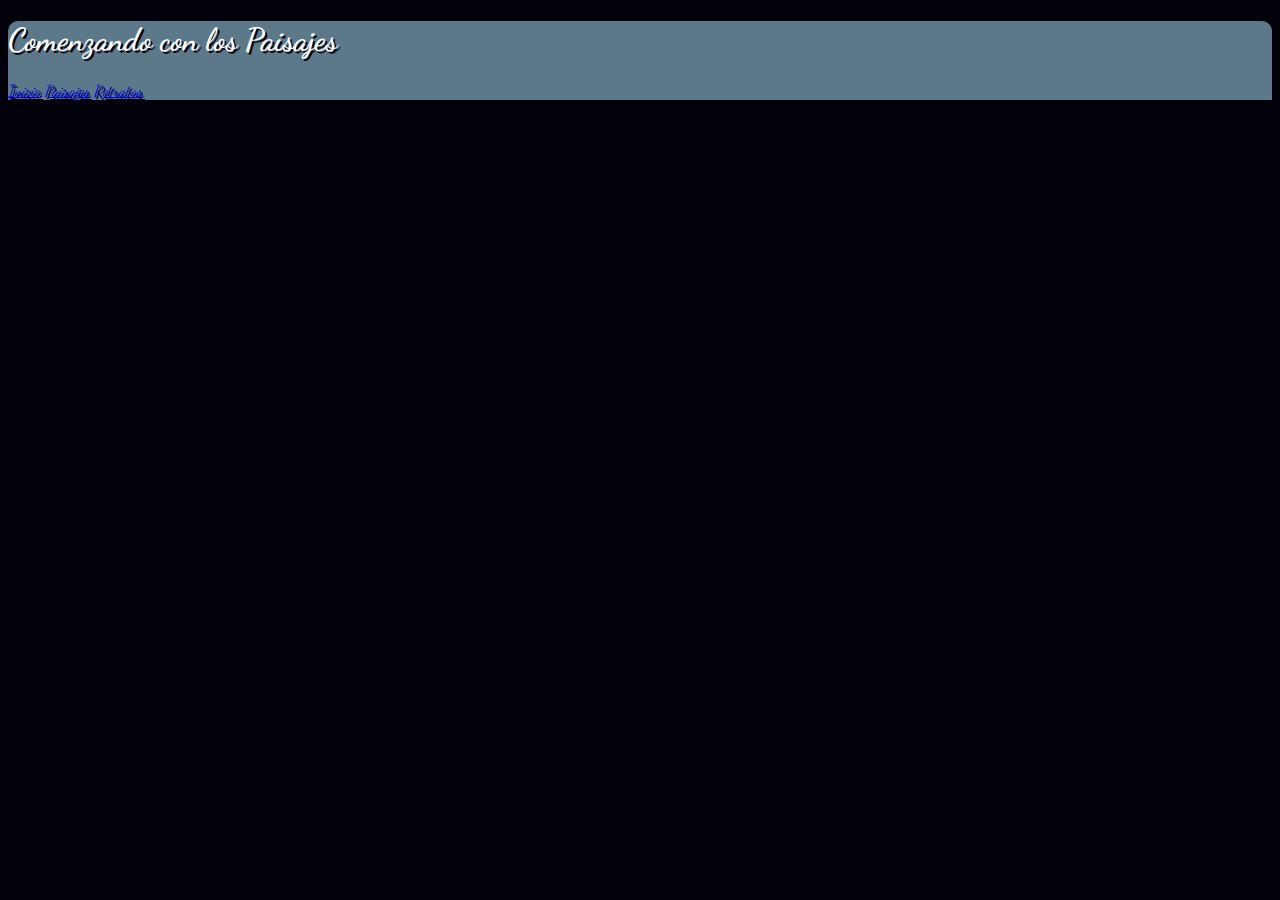
==== paisajes.html @ c1e89cd5 "Creacion del Repositorio" ====
<!DOCTYPE html>
<html>
  <head>
    <meta charset="utf-8">
    <meta name="author" content="Mauricio Romero">
    <meta name="description" content="Sitio Web Responsivo para Fotografos principiantes">
    <meta name="viewport" content="width=device-width,user-scalable=no,initial-scale=1.0">
    <title>Paisajes</title>
    <link href="https://fonts.googleapis.com/css?family=Dancing+Script" rel="stylesheet">
    <link rel="stylesheet" href="css/estilos.css">
  </head>
  <body>
    <header>
      <h1>Comenzando con los Paisajes</h1>
      <nav>
        <a href="index.html">Inicio</a>
        <a href="paisajes.html">Paisajes</a>
        <a href="retratos.html">Retratos</a>
      </nav>
    </header>
  </body>
</html>
---- css/estilos.css ----
body{
  font-family: 'Dancing Script', cursive;
  background: #02010a;
}

header{
  background: #5b7989;
  text-align: left;
  color: white;
  text-shadow: 2px 2px #02010a;
  border-radius: 10px 10px 0px 0px;
  -moz-border-radius: 10px 10px 0px 0px; /*Para Mozilla Firefox*/
  -webkit-border-radius: 10px 10px 0px 0px; /*Para Safari*/
  width: 100%;
}

#contenido{
  text-align: center;
  border: 1px solid black;
  width: 100%;
  display: flex;
	flex-flow: row wrap;
}

#contenido img{
 border: 2px solid #02010a;
 width: 50%;
}

.central{
  background: #82c3a6;
  text-align: center;
  width: 100%;
}

.central img{
  border: 2px solid #02010a;
  width: 90%;
}

.secundaria-izquierda{
  background: #d5c75f;
  text-align: center;
  width: 50%;
}

.secundaria-izquierda img{
  border: 2px solid #02010a;
  width: 90%;
}

.secundaria-derecha{
  background: #d5c75f;
  text-align: center;
  width: 50%;
}

.secundaria-derecha img{
  border: 2px solid #02010a;
  width: 90%;
}

footer{
  background: #C6d5c5;
  border-radius: 0px 0px 10px 10px;
  -moz-border-radius: 0px 0px 10px 10px; /*Para Mozilla Firefox*/
  -webkit-border-radius: 0px 0px 10px 10px; /*Para Safari*/
  width: 100%;
  display: flex;
	flex-flow: row wrap;
  text-align: center;
}

footer img{
  width: 25px;
}

footer div{
  width: 25%;
}
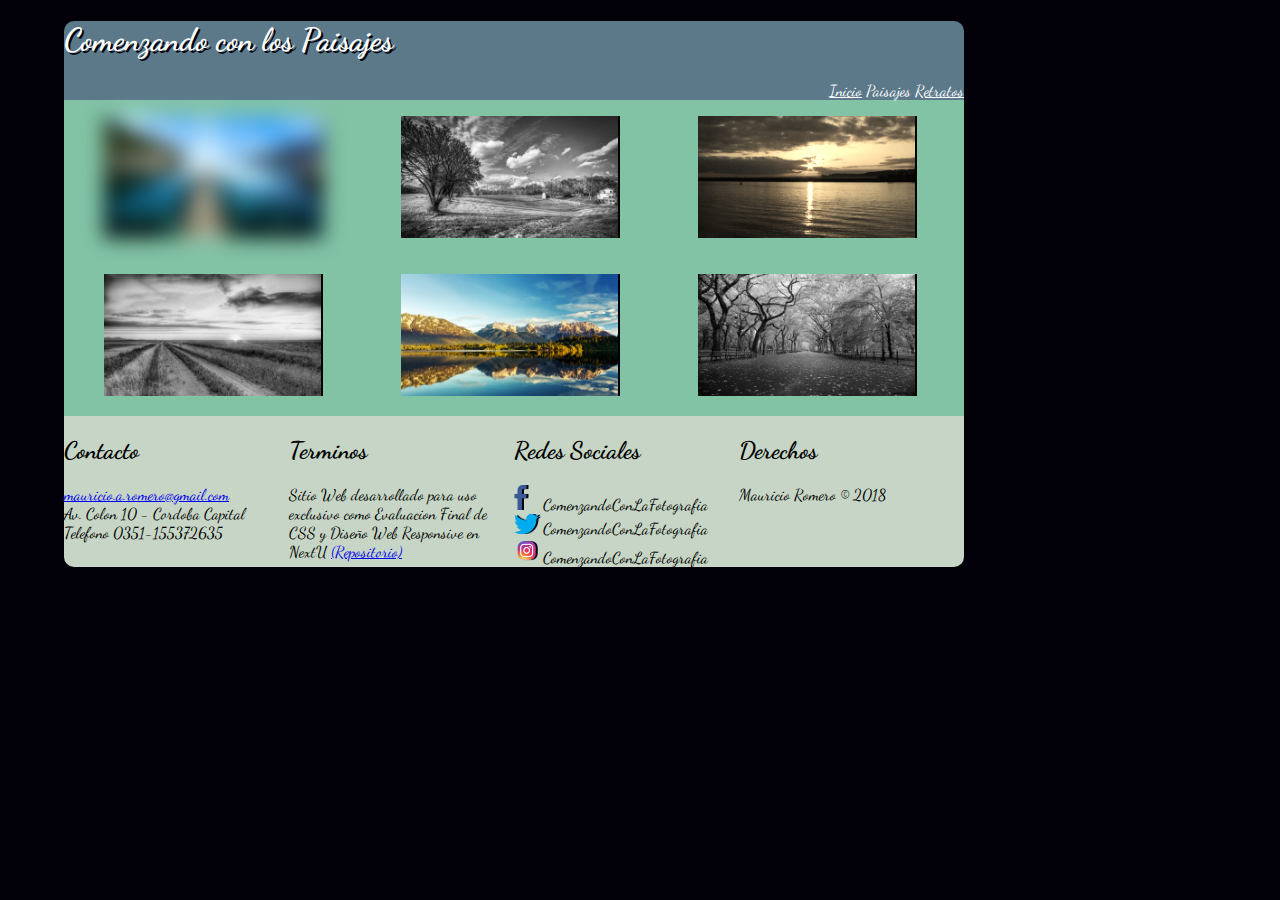
==== commit 8048e117: "Diseño Responsive Web (implementacion parcial)." ====
--- a/paisajes.html
+++ b/paisajes.html
@@ -14,9 +14,91 @@
       <h1>Comenzando con los Paisajes</h1>
       <nav>
         <a href="index.html">Inicio</a>
-        <a href="paisajes.html">Paisajes</a>
+        <a href="paisajes.html" id="pagina-actual">Paisajes</a>
         <a href="retratos.html">Retratos</a>
       </nav>
     </header>
+    <div id="wrapper">
+      <div class="img-wrapper">
+        <figure class="img-1">
+          <picture>
+            <source media="(min-width: 900px)" srcset="imagenes/paisaje-agua.jpg">
+            <source media="(max-width: 900px)" srcset="imagenes/paisaje-agua.jpg">
+            <img src="imagenes/paisaje-agua.jpg" alt="">
+          </picture>
+        </figure>
+      </div>
+      <div class="img-wrapper">
+        <figure class="img-2">
+          <picture>
+            <source media="(min-width: 900px)" srcset="imagenes/paisaje-arbol-rosa.jpg">
+            <source media="(max-width: 900px)" srcset="imagenes/paisaje-arbol-rosa.jpg">
+            <img src="imagenes/paisaje-arbol-rosa.jpg" alt="">
+          </picture>
+        </figure>
+      </div>
+      <div class="img-wrapper">
+        <figure class="img-3">
+          <picture>
+            <source media="(min-width: 900px)" srcset="imagenes/paisaje-atardecer.jpg">
+            <source media="(max-width: 900px)" srcset="imagenes/paisaje-atardecer.jpg">
+            <img src="imagenes/paisaje-atardecer.jpg" alt="">
+          </picture>
+        </figure>
+      </div>
+      <div class="img-wrapper">
+        <figure class="img-4">
+          <picture>
+            <source media="(min-width: 900px)" srcset="imagenes/paisaje-campo.jpg">
+            <source media="(max-width: 900px)" srcset="imagenes/paisaje-campo.jpg">
+            <img src="imagenes/paisaje-campo.jpg" alt="">
+          </picture>
+        </figure>
+      </div>
+      <div class="img-wrapper">
+        <figure class="img-5">
+          <picture>
+            <source media="(min-width: 900px)" srcset="imagenes/paisaje-dique-montanas.jpg">
+            <source media="(max-width: 900px)" srcset="imagenes/paisaje-dique-montanas.jpg">
+            <img src="imagenes/paisaje-dique-montanas.jpg" alt="">
+          </picture>
+        </figure>
+      </div>
+      <div class="img-wrapper">
+        <figure class="img-6">
+          <picture>
+            <source media="(min-width: 900px)" srcset="imagenes/paisaje-otono.jpg">
+            <source media="(max-width: 900px)" srcset="imagenes/paisaje-otono.jpg">
+            <img src="imagenes/paisaje-otono.jpg" alt="">
+          </picture>
+        </figure>
+      </div>
+    </div>
+    <footer>
+      <div class="">
+          <h2>Contacto</h2>
+          <a href="mailto:mauricio.a.romero@gmail.com">mauricio.a.romero@gmail.com</a>
+          <br>
+          Av. Colon 10 - Cordoba Capital
+          <br>
+          Telefono 0351-155372635
+      </div>
+      <div class="">
+        <h2>Terminos</h2>
+        Sitio Web desarrollado para uso exclusivo como Evaluacion Final de CSS y Diseño Web Responsive en NextU <a href="https://github.com/mauricioaromero/CSSyDisenoWebResponsiveEvaluacionFinal.git">(Repositorio)</a>
+      </div>
+      <div class="">
+        <h2>Redes Sociales</h2>
+        <img src="imagenes/facebook.png" alt=""> ComenzandoConLaFotografia
+        <br>
+        <img src="imagenes/twitter.png" alt=""> ComenzandoConLaFotografia
+        <br>
+        <img src="imagenes/instagram.png" alt=""> ComenzandoConLaFotografia
+      </div>
+      <div class="">
+        <h2>Derechos</h2>
+        Mauricio Romero &copy; 2018
+      </div>
+    </footer>
   </body>
 </html>
--- a/css/estilos.css
+++ b/css/estilos.css
@@ -1,80 +1,179 @@
 body{
   font-family: 'Dancing Script', cursive;
   background: #02010a;
+  width: 90%;
+  margin-left: 5%;
 }
 
 header{
+  width: 100%;
+  max-width: 900px;
   background: #5b7989;
+  border-radius: 10px 10px 0px 0px;
+  -moz-border-radius: 10px 10px 0px 0px; /*Para Mozilla Firefox*/
+  -webkit-border-radius: 10px 10px 0px 0px; /*Para Safari*/
+  animation: Inicio 1s;
+}
+
+@-webkit-keyframes Inicio{
+  0%{
+    margin-top: 150%;
+  }
+  60%{
+    margin-top: -5%;
+  }
+  100%{
+    margin-top: 0%;
+  }
+}
+
+header h1{
   text-align: left;
   color: white;
   text-shadow: 2px 2px #02010a;
-  border-radius: 10px 10px 0px 0px;
-  -moz-border-radius: 10px 10px 0px 0px; /*Para Mozilla Firefox*/
-  -webkit-border-radius: 10px 10px 0px 0px; /*Para Safari*/
-  width: 100%;
+}
+
+header nav{
+  text-align: right;
+}
+
+header nav a{
+  color: white;
+}
+
+img{
+  -webkit-filter: drop-shadow(2px 0px 0px #02010a);
+  filter: drop-shadow(2px 0px 0px #02010a);
+}
+
+#pagina-actual{
+  text-decoration: none;
 }
 
 #contenido{
+  width: 100%;
+  max-width: 900px;
   text-align: center;
-  border: 1px solid black;
-  width: 100%;
   display: flex;
 	flex-flow: row wrap;
 }
 
 #contenido img{
  border: 2px solid #02010a;
- width: 50%;
 }
 
-.central{
+.imagen-central{
   background: #82c3a6;
-  text-align: center;
   width: 100%;
 }
 
-.central img{
-  border: 2px solid #02010a;
-  width: 90%;
+.imagen-central img{
+  width: 100%;
 }
 
-.secundaria-izquierda{
+.imagen-secundaria{
   background: #d5c75f;
-  text-align: center;
+  /*border: 1px solid black;*/ /*Este requerimiento desplaza el orden de la distribucion*/
   width: 50%;
 }
 
-.secundaria-izquierda img{
-  border: 2px solid #02010a;
-  width: 90%;
+.imagen-secundaria img{
+  width: 100%;
 }
 
-.secundaria-derecha{
-  background: #d5c75f;
-  text-align: center;
-  width: 50%;
+.img-paisaje:hover{
+  transform: rotate(10deg);
 }
 
-.secundaria-derecha img{
-  border: 2px solid #02010a;
-  width: 90%;
+.img-retrato:hover{
+  transform: translate(20px, -5px);
+  -webkit-filter: drop-shadow(2px 2px 2px #82c3a6);
+  filter: drop-shadow(2px 2px 2px #82c3a6);
+}
+
+#wrapper{
+  width: 100%;
+  max-width: 900px;
+  display: flex;
+  flex-flow: row wrap;
+  background: #82c3a6;
+}
+
+.img-wrapper{
+  width: 33%;
+}
+
+.img-wrapper img{
+  width: 100%;
+}
+
+.img-1{
+  -webkit-filter: blur(10px);
+  filter: blur(10px);
+}
+
+.img-2, .img-4, .img-6{
+  -webkit-filter: grayscale(100%);
+  filter: grayscale(100%);
+}
+
+.img-3{
+  -webkit-filter: sepia(90%);
+  filter: sepia(90%);
 }
 
 footer{
+  width: 100%;
+  max-width: 900px;
   background: #C6d5c5;
   border-radius: 0px 0px 10px 10px;
   -moz-border-radius: 0px 0px 10px 10px; /*Para Mozilla Firefox*/
   -webkit-border-radius: 0px 0px 10px 10px; /*Para Safari*/
-  width: 100%;
   display: flex;
 	flex-flow: row wrap;
-  text-align: center;
-}
-
-footer img{
-  width: 25px;
 }
 
 footer div{
   width: 25%;
 }
+
+footer div img{
+  width: 25px;
+}
+
+@media screen{
+  h1{
+    text-align: right;
+  }
+}
+
+@media (max-width:900px) {
+  header h1{
+    text-align: center;
+  }
+  header nav{
+    text-align: center;
+  }
+  #contenido{
+    display: flex;
+    flex-flow: column;
+  }
+  .imagen-secundaria{
+    width: 100%;
+  }
+  #wrapper{
+    display: flex;
+    flex-flow: column;
+  }
+  .img-wrapper{
+    width: 100%;
+  }
+  footer{
+    display: flex;
+    flex-flow: column;
+  }
+}
+
+@media (min-width:900px) {
+
+}
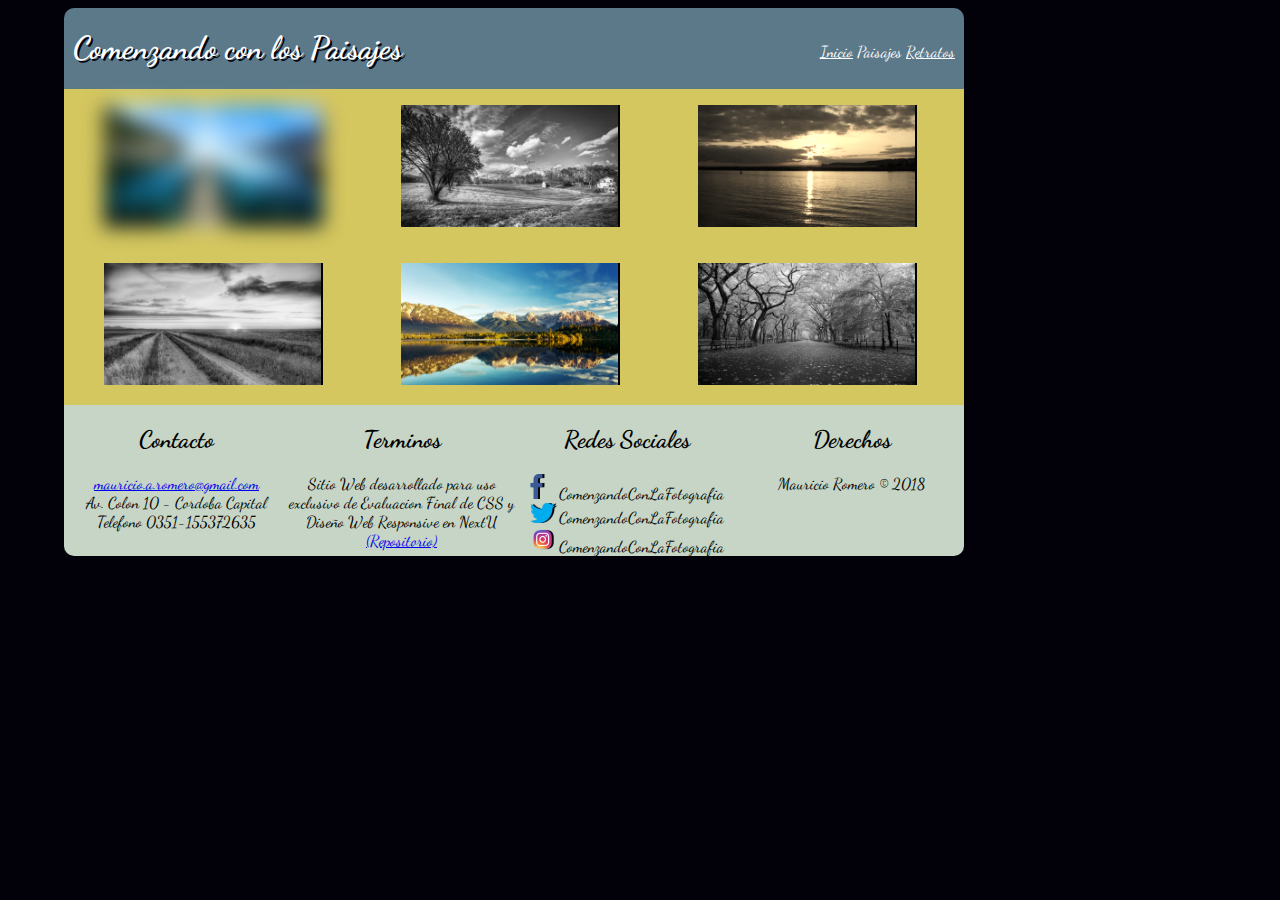
==== commit c18b8637: "Agregado imagenes para dispositivos pequeños. Ediciones segun recomendacion de Tutor. Version 1.0." ====
--- a/paisajes.html
+++ b/paisajes.html
@@ -5,7 +5,7 @@
     <meta name="author" content="Mauricio Romero">
     <meta name="description" content="Sitio Web Responsivo para Fotografos principiantes">
     <meta name="viewport" content="width=device-width,user-scalable=no,initial-scale=1.0">
-    <title>Paisajes</title>
+    <title>Comenzando con los Paisajes</title>
     <link href="https://fonts.googleapis.com/css?family=Dancing+Script" rel="stylesheet">
     <link rel="stylesheet" href="css/estilos.css">
   </head>
@@ -13,9 +13,11 @@
     <header>
       <h1>Comenzando con los Paisajes</h1>
       <nav>
-        <a href="index.html">Inicio</a>
-        <a href="paisajes.html" id="pagina-actual">Paisajes</a>
-        <a href="retratos.html">Retratos</a>
+        <ul>
+          <li><a href="index.html">Inicio</a></li>
+          <li><a href="paisajes.html" id="pagina-actual">Paisajes</a></li>
+          <li><a href="retratos.html">Retratos</a></li>
+        </ul>
       </nav>
     </header>
     <div id="wrapper">
@@ -85,7 +87,7 @@
       </div>
       <div class="">
         <h2>Terminos</h2>
-        Sitio Web desarrollado para uso exclusivo como Evaluacion Final de CSS y Diseño Web Responsive en NextU <a href="https://github.com/mauricioaromero/CSSyDisenoWebResponsiveEvaluacionFinal.git">(Repositorio)</a>
+        Sitio Web desarrollado para uso exclusivo de Evaluacion Final de CSS y Diseño Web Responsive en NextU <a href="https://github.com/mauricioaromero/CSSyDisenoWebResponsiveEvaluacionFinal.git">(Repositorio)</a>
       </div>
       <div class="">
         <h2>Redes Sociales</h2>
--- a/css/estilos.css
+++ b/css/estilos.css
@@ -13,6 +13,7 @@
   -moz-border-radius: 10px 10px 0px 0px; /*Para Mozilla Firefox*/
   -webkit-border-radius: 10px 10px 0px 0px; /*Para Safari*/
   animation: Inicio 1s;
+  overflow: hidden;
 }
 
 @-webkit-keyframes Inicio{
@@ -28,16 +29,27 @@
 }
 
 header h1{
-  text-align: left;
   color: white;
   text-shadow: 2px 2px #02010a;
+  float: left;
+  padding-left: 1%; /*Estilo no solicitado en Evaluacion*/
 }
 
 header nav{
-  text-align: right;
-}
-
-header nav a{
+  float: right;
+  padding-top: 2%;
+  padding-right: 1%; /*Estilo no solicitado en Evaluacion*/
+}
+
+header nav ul{
+  list-style: none;
+}
+
+header nav ul li{
+  display: inline;
+}
+
+header nav ul li a{
   color: white;
 }
 
@@ -51,8 +63,6 @@
 }
 
 #contenido{
-  width: 100%;
-  max-width: 900px;
   text-align: center;
   display: flex;
 	flex-flow: row wrap;
@@ -73,16 +83,19 @@
 
 .imagen-secundaria{
   background: #d5c75f;
-  /*border: 1px solid black;*/ /*Este requerimiento desplaza el orden de la distribucion*/
+  /*border: 1px solid black;*/ /*Este estilo, segun se consulto a TUTOR se aplica a las imagenes hijas, NO a este elemento*/
   width: 50%;
 }
 
 .imagen-secundaria img{
+  border: 1px solid black;
   width: 100%;
 }
 
 .img-paisaje:hover{
   transform: rotate(10deg);
+  -webkit-filter: drop-shadow(2px 2px 2px #82c3a6);
+  filter: drop-shadow(2px 2px 2px #82c3a6);
 }
 
 .img-retrato:hover{
@@ -92,11 +105,9 @@
 }
 
 #wrapper{
-  width: 100%;
-  max-width: 900px;
   display: flex;
   flex-flow: row wrap;
-  background: #82c3a6;
+  background: #d5c75f;
 }
 
 .img-wrapper{
@@ -123,8 +134,6 @@
 }
 
 footer{
-  width: 100%;
-  max-width: 900px;
   background: #C6d5c5;
   border-radius: 0px 0px 10px 10px;
   -moz-border-radius: 0px 0px 10px 10px; /*Para Mozilla Firefox*/
@@ -135,6 +144,7 @@
 
 footer div{
   width: 25%;
+  text-align: center; /*Estilo no solicitado en Evaluacion*/
 }
 
 footer div img{
@@ -148,13 +158,20 @@
 }
 
 @media (max-width:900px) {
+  header{
+    width: 100%;
+  }
   header h1{
+    float: none;
     text-align: center;
   }
   header nav{
+    float: none;
     text-align: center;
+    height: 100%;
   }
   #contenido{
+    width: 100%;
     display: flex;
     flex-flow: column;
   }
@@ -162,6 +179,7 @@
     width: 100%;
   }
   #wrapper{
+    width: 100%;
     display: flex;
     flex-flow: column;
   }
@@ -169,11 +187,26 @@
     width: 100%;
   }
   footer{
+    width: 100%;
     display: flex;
     flex-flow: column;
   }
+  footer div{
+    width: 100%;
+  }
 }
 
 @media (min-width:900px) {
-
-}
+  header{
+    max-width: 900px;
+  }
+  #contenido{
+    max-width: 900px;
+  }
+  #wrapper{
+    max-width: 900px;
+  }
+  footer{
+    max-width: 900px;
+  }
+}
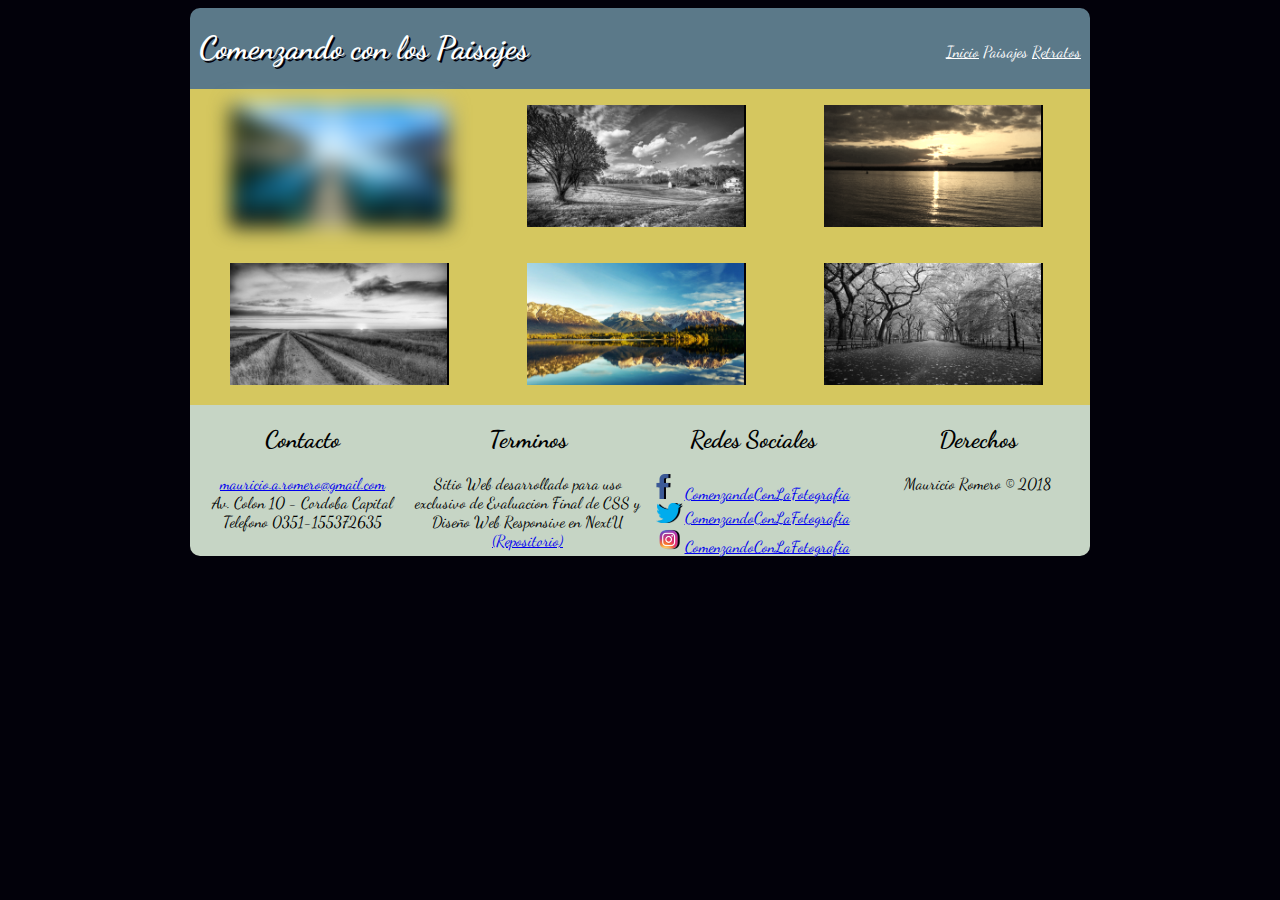
==== commit 2a260b86: "Version Final" ====
--- a/paisajes.html
+++ b/paisajes.html
@@ -25,7 +25,7 @@
         <figure class="img-1">
           <picture>
             <source media="(min-width: 900px)" srcset="imagenes/paisaje-agua.jpg">
-            <source media="(max-width: 900px)" srcset="imagenes/paisaje-agua.jpg">
+            <source media="(max-width: 900px)" srcset="imagenes/paisaje-agua-small.jpg">
             <img src="imagenes/paisaje-agua.jpg" alt="">
           </picture>
         </figure>
@@ -34,7 +34,7 @@
         <figure class="img-2">
           <picture>
             <source media="(min-width: 900px)" srcset="imagenes/paisaje-arbol-rosa.jpg">
-            <source media="(max-width: 900px)" srcset="imagenes/paisaje-arbol-rosa.jpg">
+            <source media="(max-width: 900px)" srcset="imagenes/paisaje-arbol-rosa-small.jpg">
             <img src="imagenes/paisaje-arbol-rosa.jpg" alt="">
           </picture>
         </figure>
@@ -43,7 +43,7 @@
         <figure class="img-3">
           <picture>
             <source media="(min-width: 900px)" srcset="imagenes/paisaje-atardecer.jpg">
-            <source media="(max-width: 900px)" srcset="imagenes/paisaje-atardecer.jpg">
+            <source media="(max-width: 900px)" srcset="imagenes/paisaje-atardecer-small.jpg">
             <img src="imagenes/paisaje-atardecer.jpg" alt="">
           </picture>
         </figure>
@@ -52,7 +52,7 @@
         <figure class="img-4">
           <picture>
             <source media="(min-width: 900px)" srcset="imagenes/paisaje-campo.jpg">
-            <source media="(max-width: 900px)" srcset="imagenes/paisaje-campo.jpg">
+            <source media="(max-width: 900px)" srcset="imagenes/paisaje-campo-small.jpg">
             <img src="imagenes/paisaje-campo.jpg" alt="">
           </picture>
         </figure>
@@ -61,7 +61,7 @@
         <figure class="img-5">
           <picture>
             <source media="(min-width: 900px)" srcset="imagenes/paisaje-dique-montanas.jpg">
-            <source media="(max-width: 900px)" srcset="imagenes/paisaje-dique-montanas.jpg">
+            <source media="(max-width: 900px)" srcset="imagenes/paisaje-dique-montanas-small.jpg">
             <img src="imagenes/paisaje-dique-montanas.jpg" alt="">
           </picture>
         </figure>
@@ -70,7 +70,7 @@
         <figure class="img-6">
           <picture>
             <source media="(min-width: 900px)" srcset="imagenes/paisaje-otono.jpg">
-            <source media="(max-width: 900px)" srcset="imagenes/paisaje-otono.jpg">
+            <source media="(max-width: 900px)" srcset="imagenes/paisaje-otono-small.jpg">
             <img src="imagenes/paisaje-otono.jpg" alt="">
           </picture>
         </figure>
@@ -87,15 +87,15 @@
       </div>
       <div class="">
         <h2>Terminos</h2>
-        Sitio Web desarrollado para uso exclusivo de Evaluacion Final de CSS y Diseño Web Responsive en NextU <a href="https://github.com/mauricioaromero/CSSyDisenoWebResponsiveEvaluacionFinal.git">(Repositorio)</a>
+        Sitio Web desarrollado para uso exclusivo de Evaluacion Final de CSS y Diseño Web Responsive en NextU <a href="https://github.com/mauricioaromero/CSSyDisenoWebResponsiveEvaluacionFinal.git" target="_blank">(Repositorio)</a>
       </div>
       <div class="">
         <h2>Redes Sociales</h2>
-        <img src="imagenes/facebook.png" alt=""> ComenzandoConLaFotografia
+        <img src="imagenes/facebook.png" alt=""> <a href="https://www.facebook.com/" target="_blank">ComenzandoConLaFotografia</a>
         <br>
-        <img src="imagenes/twitter.png" alt=""> ComenzandoConLaFotografia
+        <img src="imagenes/twitter.png" alt=""> <a href="https://www.twitter.com/" target="_blank">ComenzandoConLaFotografia</a>
         <br>
-        <img src="imagenes/instagram.png" alt=""> ComenzandoConLaFotografia
+        <img src="imagenes/instagram.png" alt=""> <a href="https://www.instagram.com/" target="_blank">ComenzandoConLaFotografia</a>
       </div>
       <div class="">
         <h2>Derechos</h2>
--- a/css/estilos.css
+++ b/css/estilos.css
@@ -6,14 +6,14 @@
 }
 
 header{
-  width: 100%;
-  max-width: 900px;
   background: #5b7989;
   border-radius: 10px 10px 0px 0px;
   -moz-border-radius: 10px 10px 0px 0px; /*Para Mozilla Firefox*/
   -webkit-border-radius: 10px 10px 0px 0px; /*Para Safari*/
   animation: Inicio 1s;
   overflow: hidden;
+  margin-left: auto;
+  margin-right: auto;
 }
 
 @-webkit-keyframes Inicio{
@@ -66,6 +66,8 @@
   text-align: center;
   display: flex;
 	flex-flow: row wrap;
+  margin-left: auto;
+  margin-right: auto;
 }
 
 #contenido img{
@@ -88,7 +90,7 @@
 }
 
 .imagen-secundaria img{
-  border: 1px solid black;
+  border: 1px solid black; /*Este estilo, segun se consulto a TUTOR se aplica a las imagenes, NO al padre de este elemento*/
   width: 100%;
 }
 
@@ -108,6 +110,8 @@
   display: flex;
   flex-flow: row wrap;
   background: #d5c75f;
+  margin-left: auto;
+  margin-right: auto;
 }
 
 .img-wrapper{
@@ -140,6 +144,8 @@
   -webkit-border-radius: 0px 0px 10px 10px; /*Para Safari*/
   display: flex;
 	flex-flow: row wrap;
+  margin-left: auto;
+  margin-right: auto;
 }
 
 footer div{
@@ -148,7 +154,7 @@
 }
 
 footer div img{
-  width: 25px;
+  width: 25px; /*Esta imagen no varia tanto para Movil como para Desktop*/
 }
 
 @media screen{
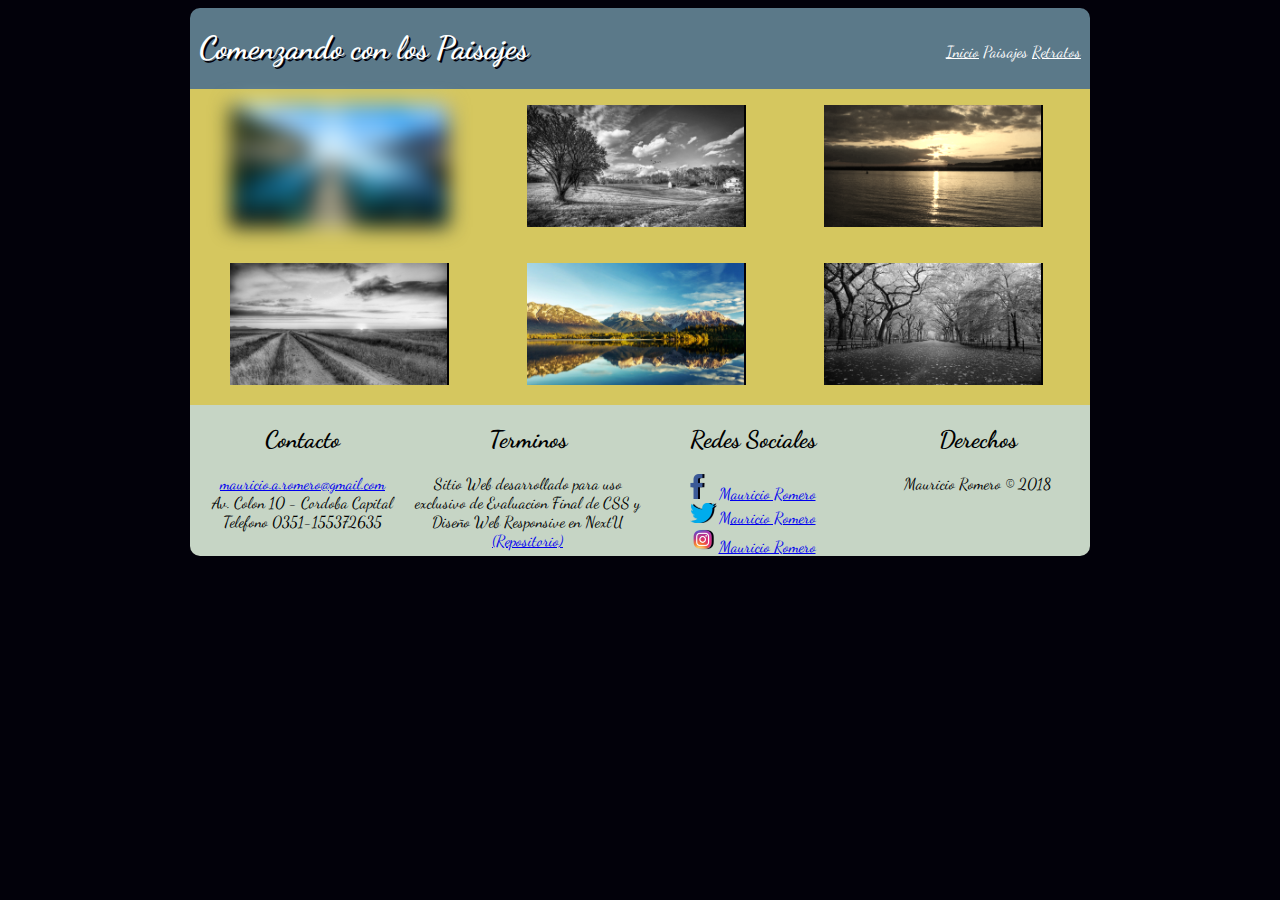
==== commit b168b912: "Version Final" ====
--- a/paisajes.html
+++ b/paisajes.html
@@ -91,11 +91,11 @@
       </div>
       <div class="">
         <h2>Redes Sociales</h2>
-        <img src="imagenes/facebook.png" alt=""> <a href="https://www.facebook.com/" target="_blank">ComenzandoConLaFotografia</a>
+        <img src="imagenes/facebook.png" alt=""> <a href="https://www.facebook.com/mauricioantonioromero" target="_blank">Mauricio Romero</a>
         <br>
-        <img src="imagenes/twitter.png" alt=""> <a href="https://www.twitter.com/" target="_blank">ComenzandoConLaFotografia</a>
+        <img src="imagenes/twitter.png" alt=""> <a href="https://www.twitter.com/mauricioaromero" target="_blank">Mauricio Romero</a>
         <br>
-        <img src="imagenes/instagram.png" alt=""> <a href="https://www.instagram.com/" target="_blank">ComenzandoConLaFotografia</a>
+        <img src="imagenes/instagram.png" alt=""> <a href="https://www.instagram.com/mauricio.a.romero" target="_blank">Mauricio Romero</a>
       </div>
       <div class="">
         <h2>Derechos</h2>
